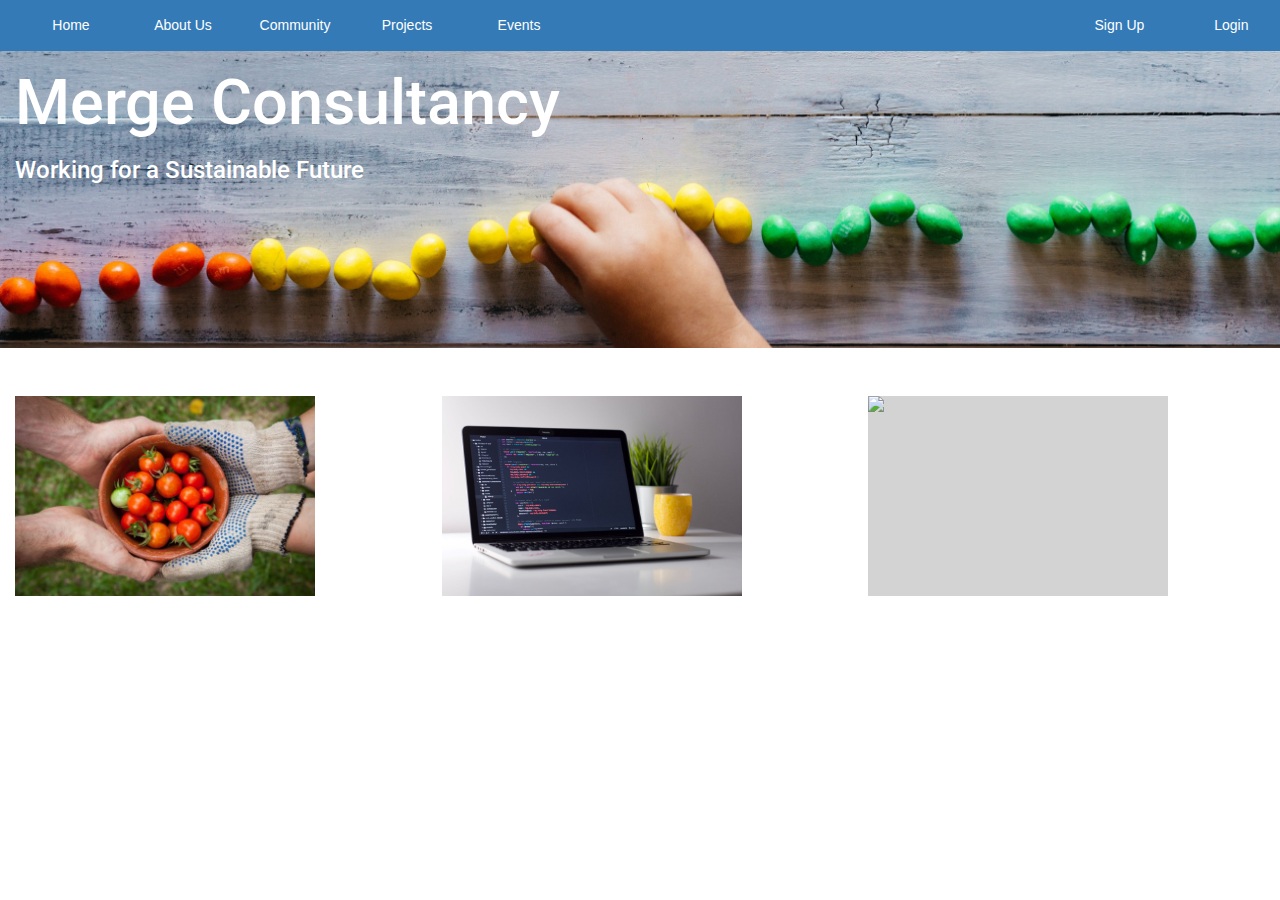
==== templates/index.html @ fe0503f9 "Python project files version1" ====
<!doctype html>
<html lang="en">
<head>
  <title>Merge Consultancy</title>
  <meta name="viewport" content="width=device-width, initial-scale=1, shrink-to-fit=no">
  <meta charset="utf-8">
  <link href="https://fonts.googleapis.com/css?family=Roboto" rel="stylesheet">
  <link href="../static/css/bootstrap.min.css" rel="stylesheet">
  <link href="../static/styles.css" rel="stylesheet">
</head>

<body>
  <nav class="navbar navbar-nav  navbar-fixed-top bg-primary" role="navigation">
    <div class="container-fluid">
      <ul class="nav navbar-nav">
        <li><a href="#">Home</a></li>
        <li><a href="#">About Us</a></li>
        <li><a href="#">Community</a></li>
        <li><a href="#">Projects</a></li>
        <li><a href="#">Events</a></li>
       </ul>
       <ul class="nav navbar-nav navbar-right bg-primary">
         <li><a href="signUp.html"><span class="glyphicon glyphicon-user"></span> Sign Up</a></li>
         <li><a href="#"><span class="glyphicon glyphicon-log-in"></span> Login</a></li>
       </ul>
     </div>
  </nav>

<!-- Header data-->
<div class="jumbotron">
  <div class="container-fluid" id="main">
      <h1 class="name">Merge Consultancy </h1>
      <h3 class="name"> Working for a Sustainable Future </h3>
  </div>
</div>

<!-- Flip boxes for main items -->
<div class="container-fluid" id ="flip-pics">
  <div class="row">

    <div class="col-md-4">
    <div class="flip-box">
      <div class="flip-box-inner">
       <div class="flip-box-front">
           <img class="img-responsive" class="img-rounded" src='../static/images/farming.jpg'>
        </div>
        <div class="flip-box-back">
          <h3>Community Support</h3>
            <p>A paradox of unmet needs and unused resources</p>
        </div>
      </div>
     </div>
    </div>

  <div class="col-md-4">
   <div class="flip-box">
     <div class="flip-box-inner">
      <div class="flip-box-front">
         <img class="img-responsive" class="img-rounded" src='../static/images/Appdev.jpg'>
      </div>
     <div class="flip-box-back">
        <h3>Technology and Innovation</h3>
        <p>Extracting meaning from large scale data by asking the right questions</p>
      </div>
     </div>
    </div>
  </div>

  <div class="col-md-4">
  <div class="flip-box">
   <div class="flip-box-inner">
     <div class="flip-box-front">
       <img class="img-responsive" class="img-rounded" src='../static/images/volunteer.jpg'>
    </div>
   <div class="flip-box-back">
     <h3>Workshops and Events</h3>
     <p>Leadership is knowing the right time to either evince sympathy or display firmness</p>
   </div>
  </div>
 </div>
</div>

 </div>
</div>
 </body>
</html>
---- static/styles.css ----
.body {
  font-family: "Roboto",sans-serif;
}

#main{
      background: url("../static/images/main.jpg");
      background-size: cover;
      text-align: left;
      height: 300px;
      padding-right: 0;
      font-family: 'Roboto', sans-serif;
      font-style: bold;
      color: white;
      }

.jumbotron{
  margin-bottom: 0px;
  background-color: transparent
  }

.navbar a{
  border-style: none;
  width:8em;
  text-align: center;
  color:white;
  }

  a:hover{
    color:black
  }

.flip-box {
    background-color: transparent;
    width: 300px;
    height: 200px;
    /*border: 1px solid #f1f1f1;
    perspective: 1000px; /* Remove this if you don't want the 3D effect */
  }

/* This container is needed to position the front and back side */
  .flip-box-inner {
    position: relative;
    width: 100%;
    height: 100%;
    text-align: center;
    transition: transform 0.8s;
    transform-style: preserve-3d;
  }

  /* Do an horizontal flip when you move the mouse over the flip box container */
  .flip-box:hover .flip-box-inner {
    transform: rotateY(180deg);
  }

  /* Position the front and back side */
  .flip-box-front, .flip-box-back {
    position: absolute;
    width: 100%;
    height: 100%;
    backface-visibility: hidden;
  }

  /* Style the front side */
  .flip-box-front {
    background-color: #d3d3d3;
    /*color: #d3d3d3;*/
  }

  /* Style the back side */
  .flip-box-back {
    background-color: #428bca;
    color: white;
    transform: rotateY(180deg);
  }

.container-fluid {
  margin:0;
}

.form-signin {
  max-width: 330px;
  padding: 15px;
  margin: 0 auto;
}
.form-signin .form-signin-heading,
.form-signin .checkbox {
  margin-bottom: 10px;
}
.form-signin .checkbox {
  font-weight: normal;
}
.form-signin .form-control {
  position: relative;
  height: auto;
  -webkit-box-sizing: border-box;
     -moz-box-sizing: border-box;
          box-sizing: border-box;
  padding: 10px;
  font-size: 16px;
}
.form-signin .form-control:focus {
  z-index: 2;
}
.form-signin input[type="email"] {
  margin-bottom: -1px;
  border-bottom-right-radius: 0;
  border-bottom-left-radius: 0;
}
.form-signin input[type="password"] {
  margin-bottom: 10px;
  border-top-left-radius: 0;
  border-top-right-radius: 0;
}
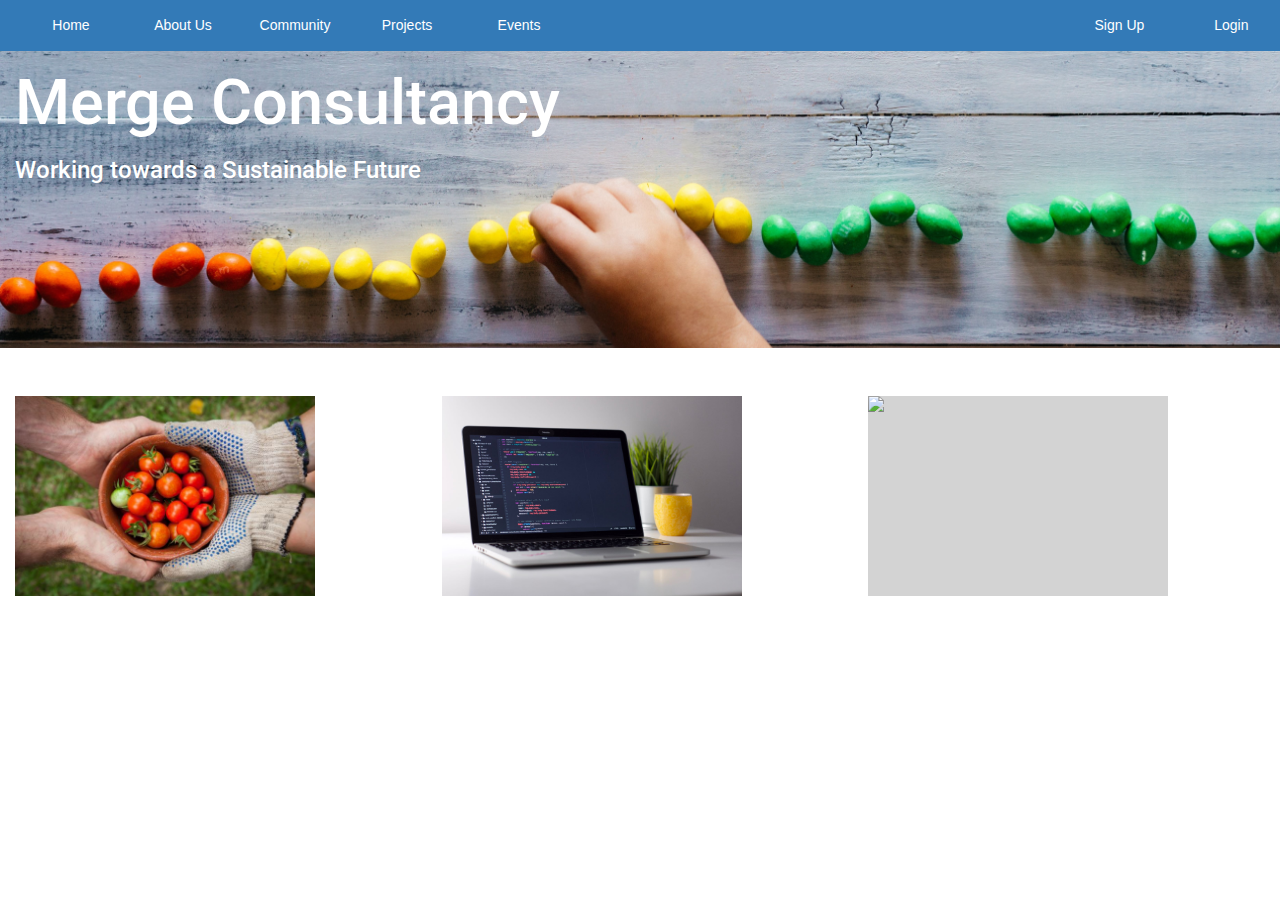
==== commit f98cbae9: "Python project files Version3" ====
--- a/templates/index.html
+++ b/templates/index.html
@@ -11,6 +11,8 @@
 </head>
 
 <body>
+  <!-- Navigation menu at top of page -->
+
   <nav class="navbar navbar-nav  navbar-fixed-top bg-primary" role="navigation">
     <div class="container-fluid">
       <ul class="nav navbar-nav">
@@ -21,37 +23,41 @@
         <li><a href="#">Events</a></li>
        </ul>
        <ul class="nav navbar-nav navbar-right bg-primary">
-         <li><a href="signUp.html"><span class="glyphicon glyphicon-user"></span> Sign Up</a></li>
+         <li><a href="ad"><span class="glyphicon glyphicon-user"></span> Sign Up</a></li>
          <li><a href="#"><span class="glyphicon glyphicon-log-in"></span> Login</a></li>
        </ul>
      </div>
   </nav>
 
 <!-- Header data-->
+
 <div class="jumbotron">
   <div class="container-fluid" id="main">
       <h1 class="name">Merge Consultancy </h1>
-      <h3 class="name"> Working for a Sustainable Future </h3>
+      <h3 class="name"> Working towards a Sustainable Future </h3>
   </div>
 </div>
 
 <!-- Flip boxes for main items -->
+
 <div class="container-fluid" id ="flip-pics">
   <div class="row">
 
+<a href="bmi">
     <div class="col-md-4">
     <div class="flip-box">
       <div class="flip-box-inner">
        <div class="flip-box-front">
-           <img class="img-responsive" class="img-rounded" src='../static/images/farming.jpg'>
+        <img class="img-responsive" class="img-rounded" src='../static/images/farming.jpg'>
         </div>
         <div class="flip-box-back">
-          <h3>Community Support</h3>
-            <p>A paradox of unmet needs and unused resources</p>
+          <h3>Health Indicators</h3><br>
+            <p> Simple measures to indicate how healthy you are and learn more about how you can safely make changes to your lifestyle.</p>
         </div>
       </div>
      </div>
     </div>
+</a>
 
   <div class="col-md-4">
    <div class="flip-box">
@@ -60,8 +66,8 @@
          <img class="img-responsive" class="img-rounded" src='../static/images/Appdev.jpg'>
       </div>
      <div class="flip-box-back">
-        <h3>Technology and Innovation</h3>
-        <p>Extracting meaning from large scale data by asking the right questions</p>
+        <h3>Community Support</h3> <br>
+        <p>A paradox of unmet needs and unused resources</p>
       </div>
      </div>
     </div>
@@ -74,8 +80,8 @@
        <img class="img-responsive" class="img-rounded" src='../static/images/volunteer.jpg'>
     </div>
    <div class="flip-box-back">
-     <h3>Workshops and Events</h3>
-     <p>Leadership is knowing the right time to either evince sympathy or display firmness</p>
+     <h3>Workshops and Events</h3> <br>
+     <p>Make a personal commitment to taking responsibility for your health and environment. Access more support and resources</p>
    </div>
   </div>
  </div>
--- a/static/styles.css
+++ b/static/styles.css
@@ -106,8 +106,14 @@
   border-bottom-right-radius: 0;
   border-bottom-left-radius: 0;
 }
-.form-signin input[type="password"] {
-  margin-bottom: 10px;
-  border-top-left-radius: 0;
-  border-top-right-radius: 0;
-}
+
+.footer {
+  position: absolute;
+  text-align: center;
+  right: 0;
+  bottom: 0;
+  left: 0;
+  padding: 1rem;
+  background-color: #428bca;
+  color: white;
+  }
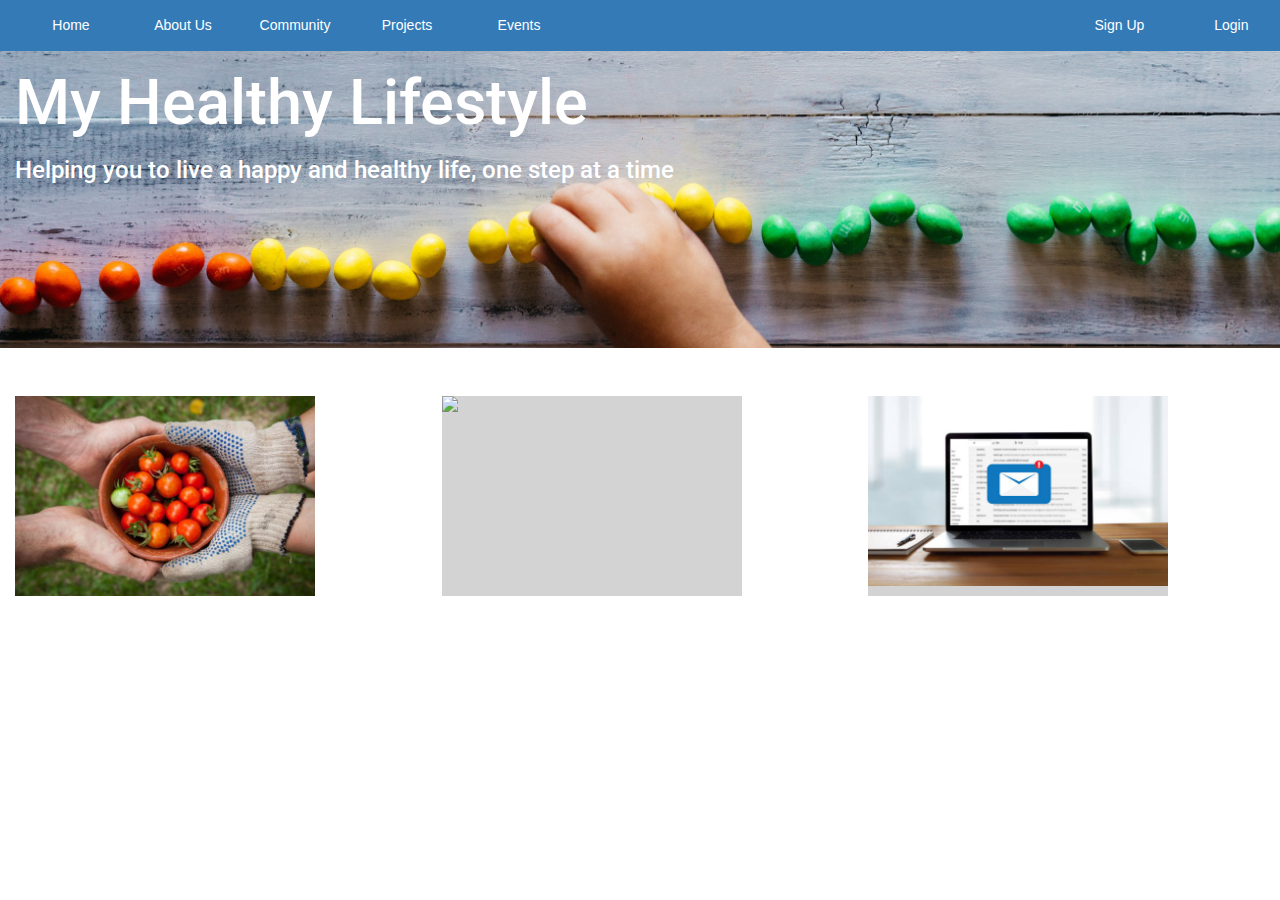
==== commit a874aa7e: "renamed My Healthy Lifestyle, changed text in the boxes" ====
--- a/templates/index.html
+++ b/templates/index.html
@@ -2,7 +2,7 @@
 <!doctype html>
 <html lang="en">
 <head>
-  <title>Merge Consultancy</title>
+  <title>My Healthy Lifestyle</title>
   <meta name="viewport" content="width=device-width, initial-scale=1, shrink-to-fit=no">
   <meta charset="utf-8">
   <link href="https://fonts.googleapis.com/css?family=Roboto" rel="stylesheet">
@@ -33,8 +33,8 @@
 
 <div class="jumbotron">
   <div class="container-fluid" id="main">
-      <h1 class="name">Merge Consultancy </h1>
-      <h3 class="name"> Working towards a Sustainable Future </h3>
+      <h1 class="name">My Healthy Lifestyle</h1>
+      <h3 class="name">Helping you to live a happy and healthy life, one step at a time</h3>
   </div>
 </div>
 
@@ -51,8 +51,8 @@
         <img class="img-responsive" class="img-rounded" src='../static/images/farming.jpg'>
         </div>
         <div class="flip-box-back">
-          <h3>Health Indicators</h3><br>
-            <p> Simple measures to indicate how healthy you are and learn more about how you can safely make changes to your lifestyle.</p>
+          <h3>Check your BMI</h3><br>
+            <p> Your BMI is an important way to tell if you're a healthy weight.</p>
         </div>
       </div>
      </div>
@@ -63,28 +63,30 @@
    <div class="flip-box">
      <div class="flip-box-inner">
       <div class="flip-box-front">
-         <img class="img-responsive" class="img-rounded" src='../static/images/Appdev.jpg'>
+         <img class="img-responsive" class="img-rounded" src='../static/images/volunteer.jpg'>
       </div>
      <div class="flip-box-back">
-        <h3>Community Support</h3> <br>
-        <p>A paradox of unmet needs and unused resources</p>
+        <h3>What others are saying</h3> <br>
+        <p>Join the community today</p>
       </div>
      </div>
     </div>
   </div>
 
+<a href="ad">
   <div class="col-md-4">
   <div class="flip-box">
    <div class="flip-box-inner">
      <div class="flip-box-front">
-       <img class="img-responsive" class="img-rounded" src='../static/images/volunteer.jpg'>
+       <img class="img-responsive" class="img-rounded" src='../static/images/email.jpg'>
     </div>
    <div class="flip-box-back">
-     <h3>Workshops and Events</h3> <br>
-     <p>Make a personal commitment to taking responsibility for your health and environment. Access more support and resources</p>
+     <h3>Signup to hear more</h3> <br>
+     <p>Get personalised tips delivered to your inbox every week.</p>
    </div>
   </div>
  </div>
+</div>
 </div>
 
  </div>
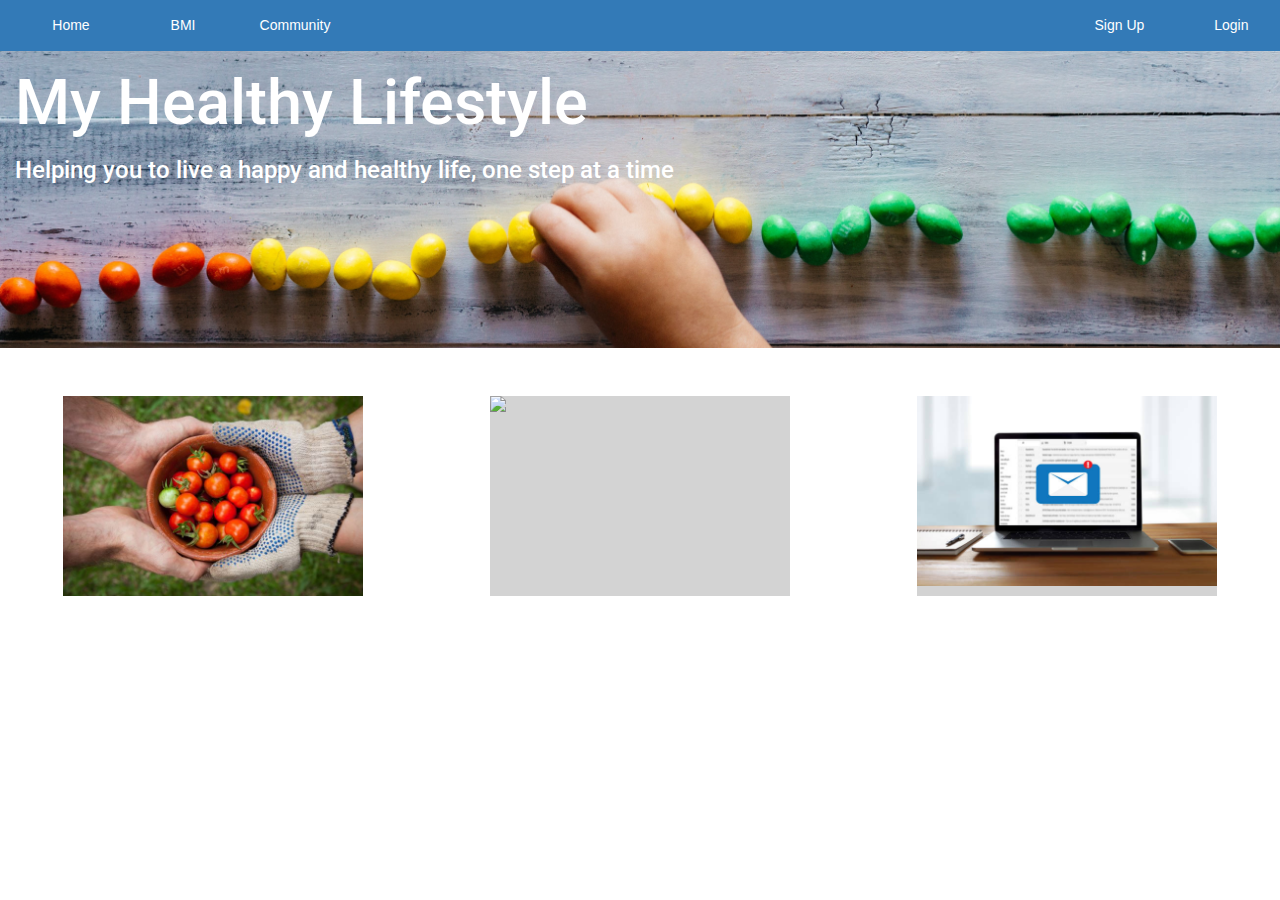
==== commit 3a7ea49c: "Updating navbar links to the new pages" ====
--- a/templates/index.html
+++ b/templates/index.html
@@ -17,10 +17,8 @@
     <div class="container-fluid">
       <ul class="nav navbar-nav">
         <li><a href="#">Home</a></li>
-        <li><a href="#">About Us</a></li>
-        <li><a href="#">Community</a></li>
-        <li><a href="#">Projects</a></li>
-        <li><a href="#">Events</a></li>
+        <li><a href="bmi">BMI</a></li>
+        <li><a href="community">Community</a></li>
        </ul>
        <ul class="nav navbar-nav navbar-right bg-primary">
          <li><a href="ad"><span class="glyphicon glyphicon-user"></span> Sign Up</a></li>
@@ -31,7 +29,7 @@
 
 <!-- Header data-->
 
-<div class="jumbotron">
+<div class="jumbotron" >
   <div class="container-fluid" id="main">
       <h1 class="name">My Healthy Lifestyle</h1>
       <h3 class="name">Helping you to live a happy and healthy life, one step at a time</h3>
@@ -44,7 +42,7 @@
   <div class="row">
 
 <a href="bmi">
-    <div class="col-md-4">
+    <div class="col-md-4" align="center">
     <div class="flip-box">
       <div class="flip-box-inner">
        <div class="flip-box-front">
@@ -59,7 +57,8 @@
     </div>
 </a>
 
-  <div class="col-md-4">
+<a href="community">
+  <div class="col-md-4" align="center">
    <div class="flip-box">
      <div class="flip-box-inner">
       <div class="flip-box-front">
@@ -72,9 +71,10 @@
      </div>
     </div>
   </div>
+</a>
 
 <a href="ad">
-  <div class="col-md-4">
+  <div class="col-md-4" align="center">
   <div class="flip-box">
    <div class="flip-box-inner">
      <div class="flip-box-front">
